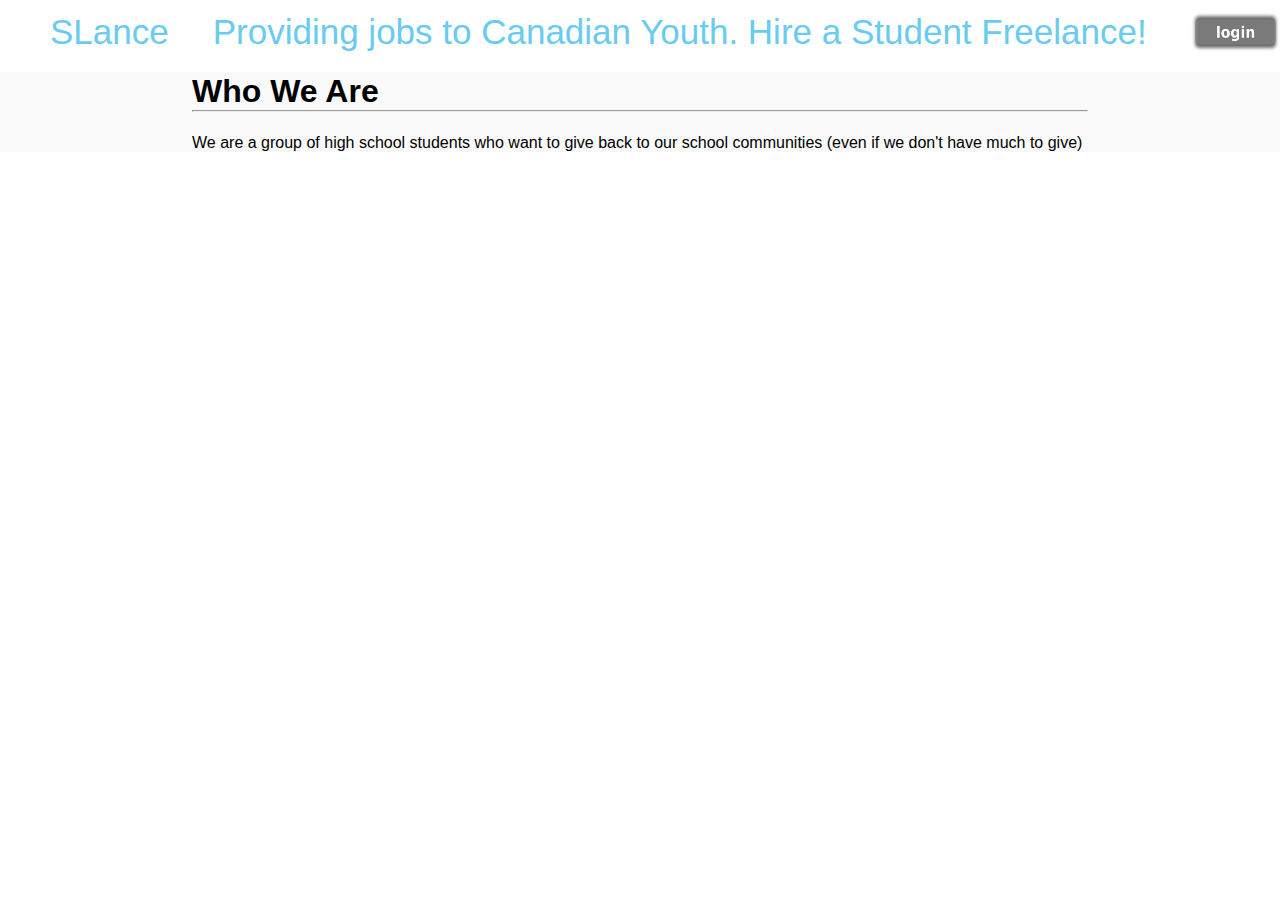
==== src/index.html @ 37dc0d54 "Ǝ indenting" ====
<!DOCTYPE HTML>
<html>
  <head>
    <link rel="stylesheet" type="text/css" href="resources/main.css">
    <link rel="stylesheet" type="text/css" href="resources/header.css">
    <script src="https://ajax.googleapis.com/ajax/libs/jquery/3.1.1/jquery.min.js"></script>
    <script src="resources/load_header.js"></script>
    <title>S-Lance</title>
  </head>
  <body>
    <script src="resources/main.js"></script>
    <header>
      <div id='header'></div>
    </header>
    <div id="content" style="">
      <h1>Who We Are<hr></h1>
      We are a group of high school students who want to give back to our  school communities (even if we don't have much to give)
    </div>
    <script src="resources/main.js"></script>
  </body>
</html>
---- src/resources/main.css ----
html {
  min-height:100%;
  position: relative;
}

.question-same-line {
  font-size: 20px;
  text-align: center;
  overflow-x: scroll;
  border: none;
}

h1 hr {
  padding-top: 0px;
  margin-top: 0px;
}

#content {
  /*height:100vh;*/
  margin: auto;
  margin-top: 52px;
  display: block;
  max-width: 70%;
  border: none;
  top:0;
  bottom:0;
  left:0;
  right:0;
  overflow:hidden;
  z-index:-1;
}

#button {
  text-align: center;
}

body {
  height: 100%;
  background: #fafafa;
  font-family:;
}

#location, #start {
  text-transform:capitalize;
  width: 400px;
  height: 50px;
  margin: 0, auto;
  border: none;
}

#clothing {
  color: green;
}

.input-align {
  text-align: center;
}

.button-align {
  text-align: center;
}

.button-design{
  height: 32px;
  width: 120px;
  background-color: #69cbf0;
  -webkit-border-radius: 50px;
  -moz-border-radius: 50px;
  border-radius: 50px;
  border-color: #69cbf0;
  border-style: solid;
  color: white;
  font-size: 15px;
}

.button-design:hover {
  -moz-transition: all .1s ease-in;
  -o-transition: all .1s ease-in;
  -webkit-transition: all .1s ease-in;
  transition: all .1s ease-in;
  background: #60b9db;
  border-style: solid;
  border-color: #60b9db;
}


input:focus,
select:focus,
textarea:focus,
button:focus {
  outline: none;
}

input{
-webkit-border-radius: 50px;
-moz-border-radius: 50px;
border-radius: 50px;
}

html, body{
  font-family: 'Source Sans Pro', sans-serif;
  padding:0;
  margin:0;
  background-image: url("Screen Shot 2017-02-18 at 12.20.58 PM.png");
}
---- src/resources/header.css ----
#title a {
  color: #69cbf0 !important;
  text-decoration: none;
    float:left;
    margin-left:50px
}

#title a:hover {
  color: #59bbe0;
}

#header {
 color: #69cbf0 !important;
  background: #fff;
 font-size: 35px;
  margin: 0px;
  text-align: center;
 padding-top: 10px;
  height: 60px;
  width: 100%;
  position: fixed;
  margin-top: -50px;
}

#headercenter {
 color: #000000;
  background: #ffffff;
 font-size: 30px;
  margin: 0px;
  text-align: center;
 padding-top: 10px;
  height: 60px;
  width: 100%;
  position: fixed;
  font-weight: bold;
}
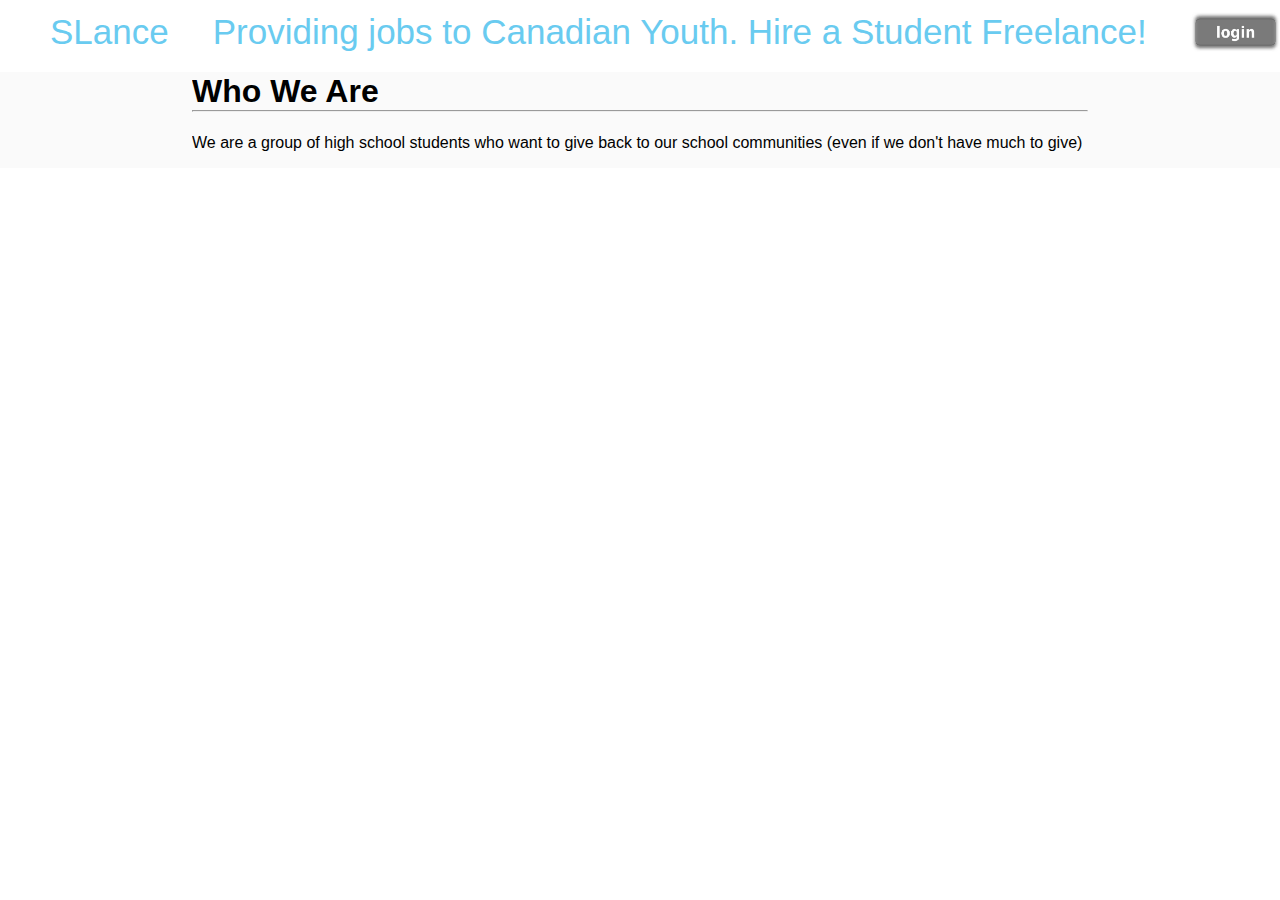
==== commit 67f6bd09: "<p>" ====
--- a/src/index.html
+++ b/src/index.html
@@ -14,7 +14,7 @@
     </header>
     <div id="content" style="">
       <h1>Who We Are<hr></h1>
-      We are a group of high school students who want to give back to our  school communities (even if we don't have much to give)
+      <p>We are a group of high school students who want to give back to our  school communities (even if we don't have much to give)</p>
     </div>
     <script src="resources/main.js"></script>
   </body>
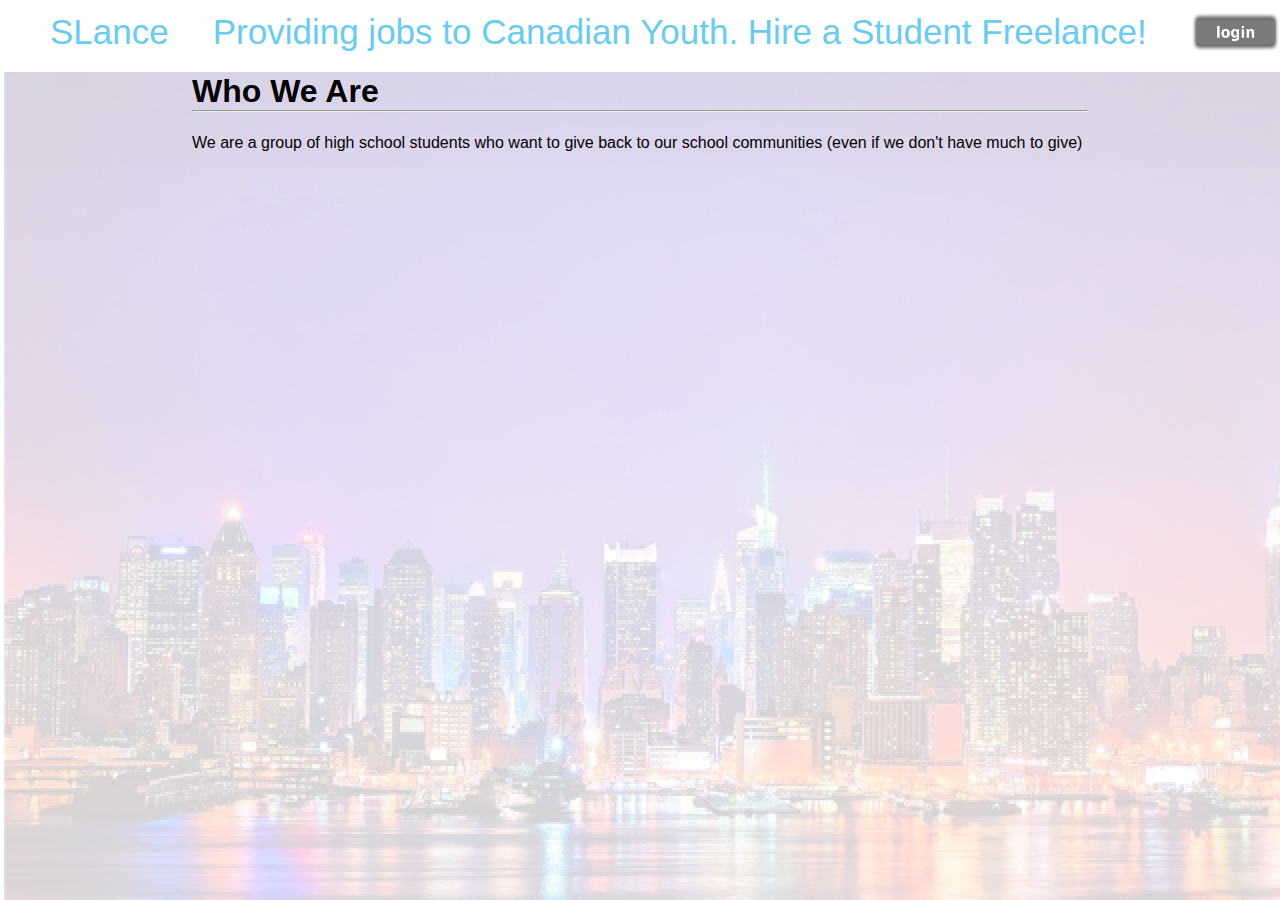
==== commit 685c7f05: "Merge branch 'master' of https://github.com/BinAccel/fraser-hacks" ====
--- a/src/resources/main.css
+++ b/src/resources/main.css
@@ -101,5 +101,5 @@
   font-family: 'Source Sans Pro', sans-serif;
   padding:0;
   margin:0;
-  background-image: url("Screen Shot 2017-02-18 at 12.20.58 PM.png");
+  background-image: url("background.png");
 }
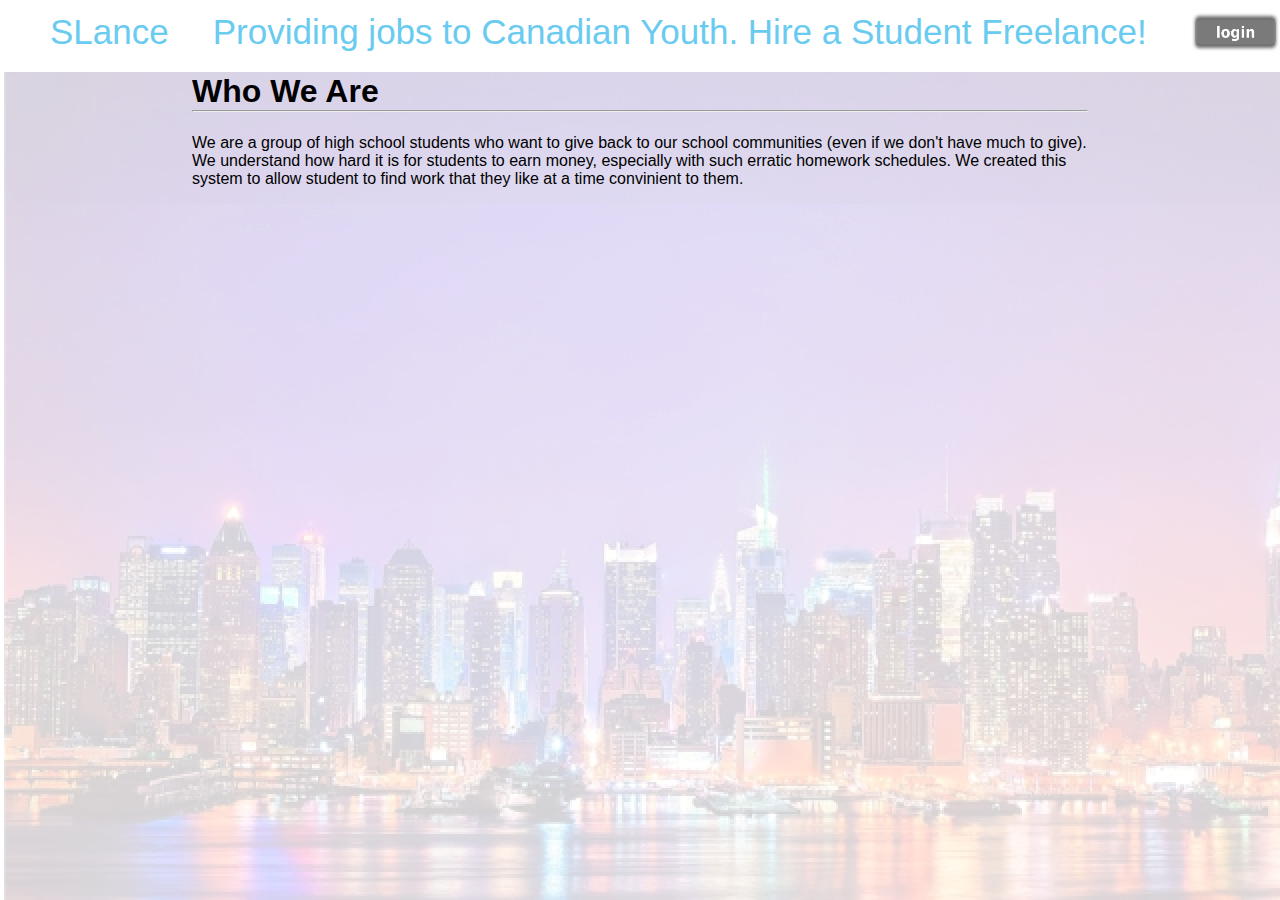
==== commit 335f98e2: "Update index.html" ====
--- a/src/index.html
+++ b/src/index.html
@@ -14,7 +14,8 @@
     </header>
     <div id="content" style="">
       <h1>Who We Are<hr></h1>
-      <p>We are a group of high school students who want to give back to our  school communities (even if we don't have much to give)</p>
+      <p>We are a group of high school students who want to give back to our school communities (even if we don't have much to give). We understand how hard it is for students to earn money,  especially with such erratic homework schedules. We created this system to  allow student to find work that they like at a time convinient to them.</p>
+
     </div>
     <script src="resources/main.js"></script>
   </body>
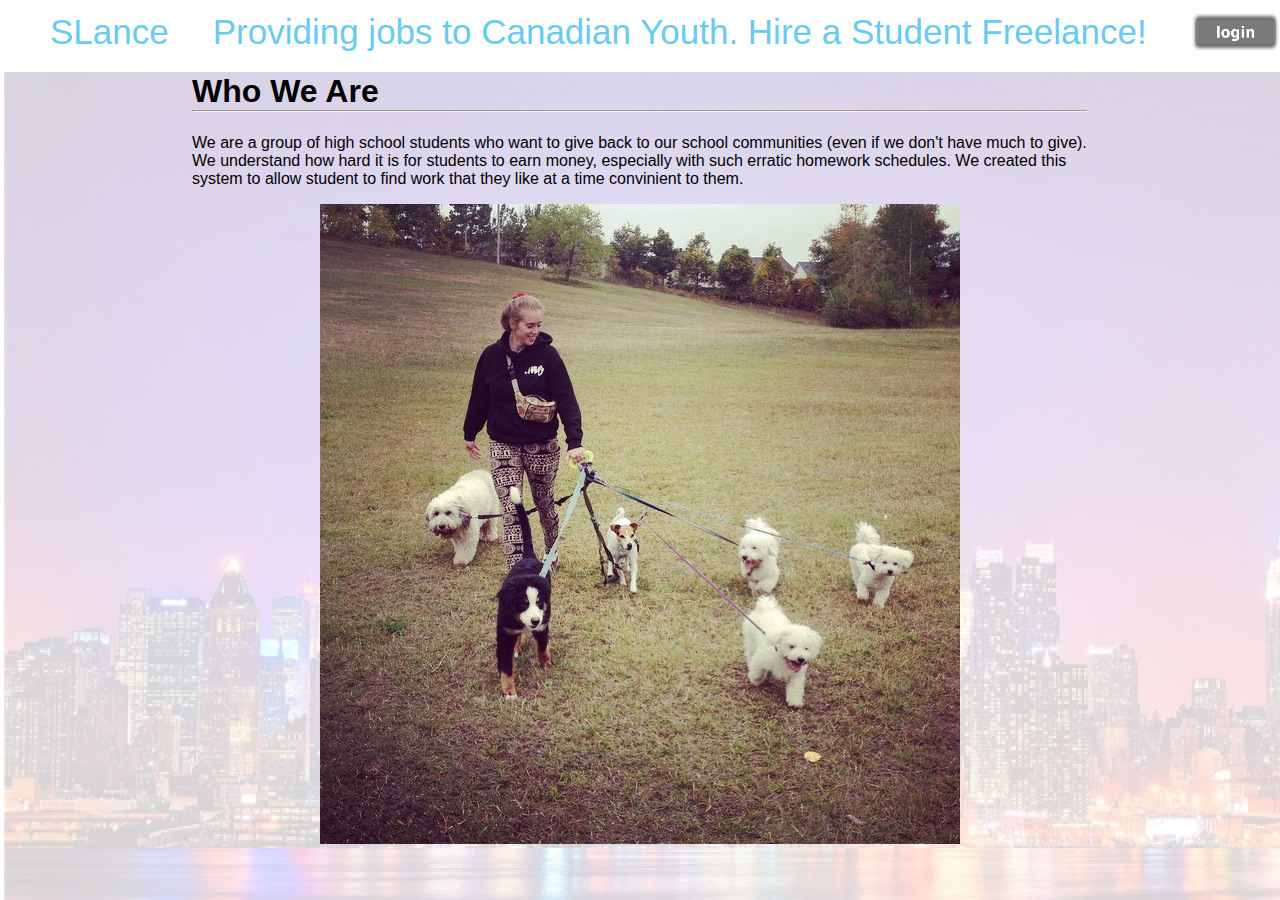
==== commit 6c4c3419: "Update index.html" ====
--- a/src/index.html
+++ b/src/index.html
@@ -15,7 +15,7 @@
     <div id="content" style="">
       <h1>Who We Are<hr></h1>
       <p>We are a group of high school students who want to give back to our school communities (even if we don't have much to give). We understand how hard it is for students to earn money,  especially with such erratic homework schedules. We created this system to  allow student to find work that they like at a time convinient to them.</p>
-
+      <center><image src='resources/file.jpg'></center>
     </div>
     <script src="resources/main.js"></script>
   </body>
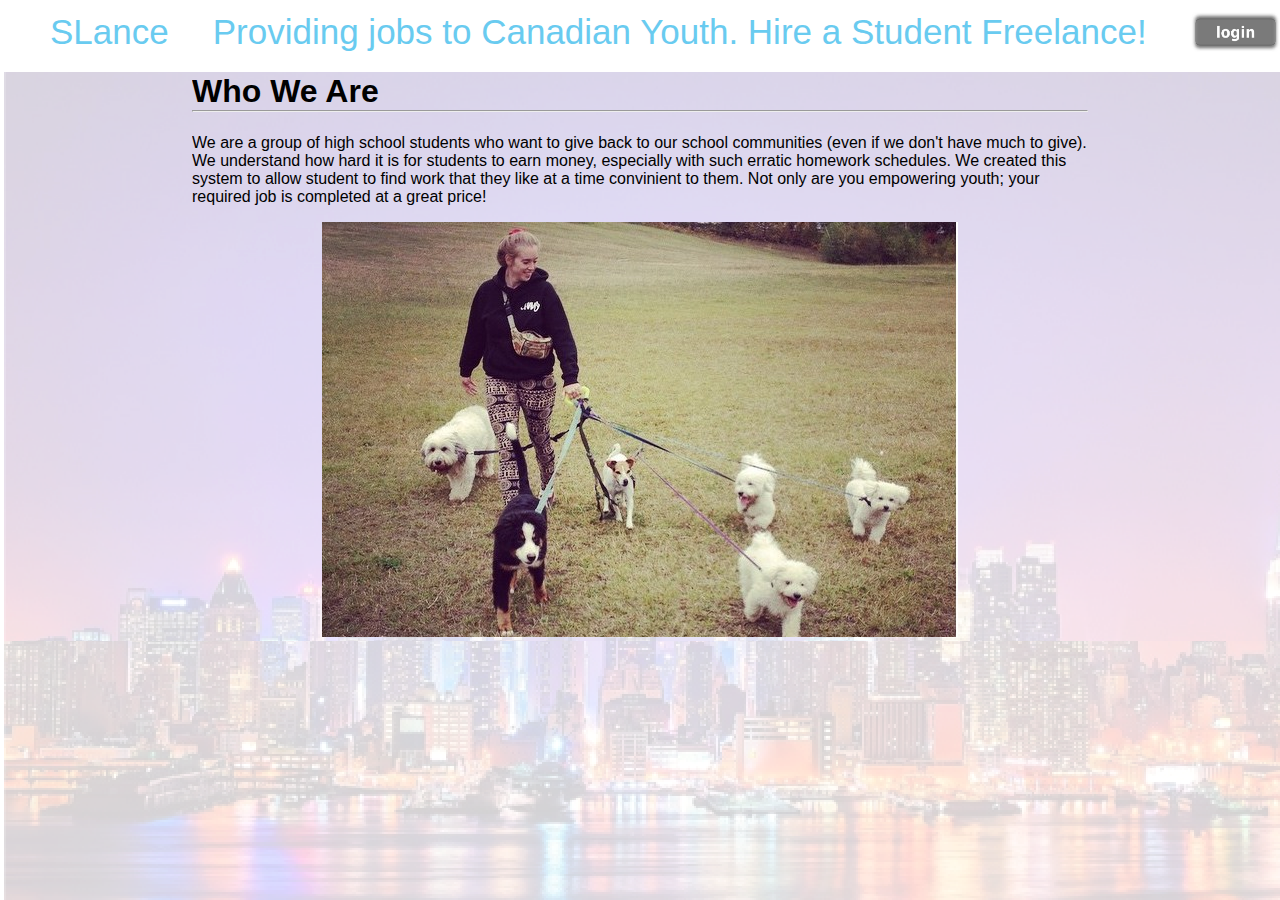
==== commit 1679ed71: "Update" ====
--- a/src/index.html
+++ b/src/index.html
@@ -14,7 +14,7 @@
     </header>
     <div id="content" style="">
       <h1>Who We Are<hr></h1>
-      <p>We are a group of high school students who want to give back to our school communities (even if we don't have much to give). We understand how hard it is for students to earn money,  especially with such erratic homework schedules. We created this system to  allow student to find work that they like at a time convinient to them.</p>
+      <p>We are a group of high school students who want to give back to our school communities (even if we don't have much to give). We understand how hard it is for students to earn money,  especially with such erratic homework schedules. We created this system to  allow student to find work that they like at a time convinient to them. Not only are you empowering youth; your required job is completed at a great price!</p>
       <center><image src='resources/file.jpg'></center>
     </div>
     <script src="resources/main.js"></script>
--- a/src/resources/main.css
+++ b/src/resources/main.css
@@ -1,6 +1,11 @@
 html {
   min-height:100%;
   position: relative;
+}
+
+img.resize{
+   max-width:50%;
+   max-height:50%;
 }
 
 .question-same-line {
@@ -58,6 +63,7 @@
 
 .button-align {
   text-align: center;
+  margin-bottom: 10px;
 }
 
 .button-design{
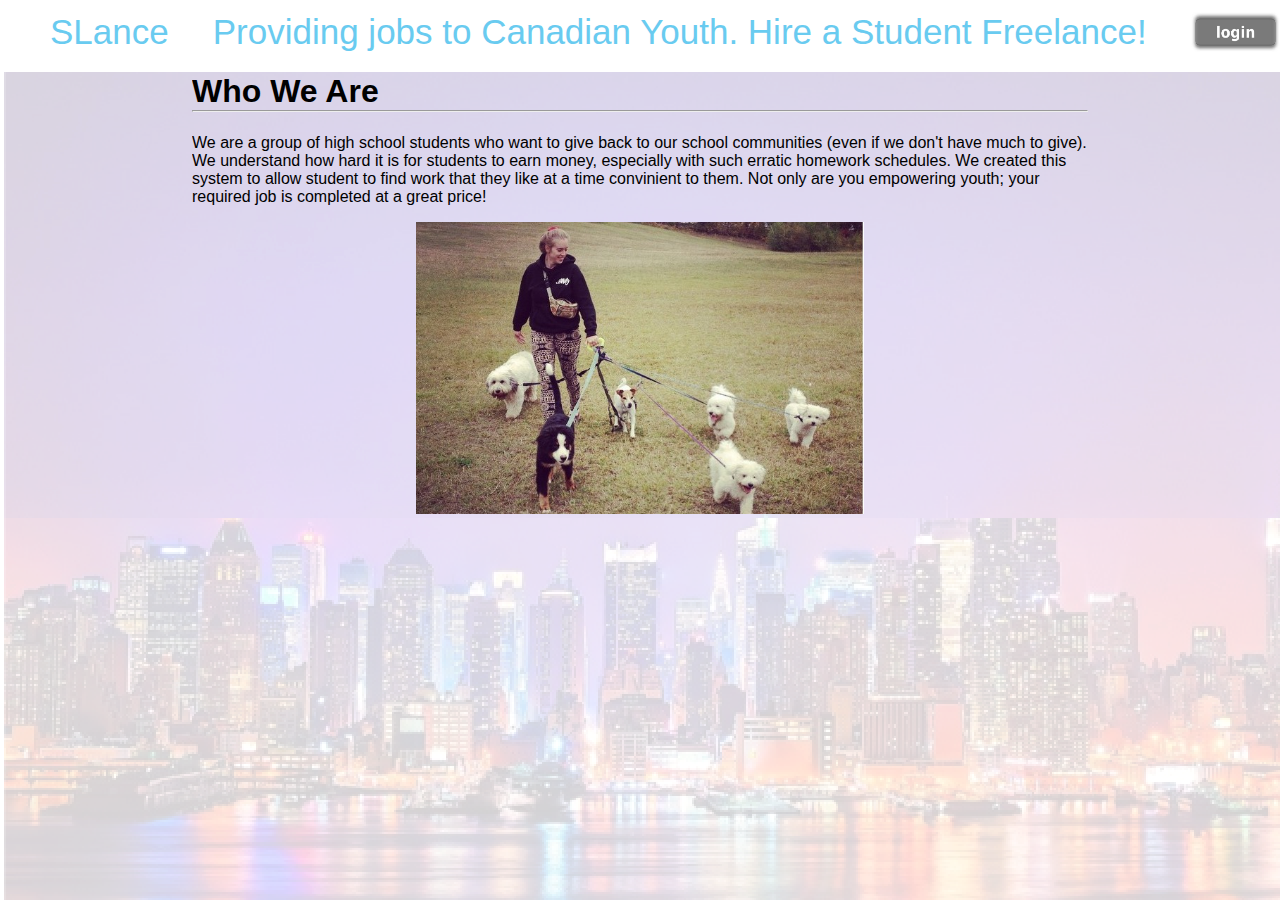
==== commit e5c2ebac: "Update index.html" ====
--- a/src/index.html
+++ b/src/index.html
@@ -15,7 +15,7 @@
     <div id="content" style="">
       <h1>Who We Are<hr></h1>
       <p>We are a group of high school students who want to give back to our school communities (even if we don't have much to give). We understand how hard it is for students to earn money,  especially with such erratic homework schedules. We created this system to  allow student to find work that they like at a time convinient to them. Not only are you empowering youth; your required job is completed at a great price!</p>
-      <center><image src='resources/file.jpg'></center>
+      <center><img class="resize" src='resources/file.jpg'></center>
     </div>
     <script src="resources/main.js"></script>
   </body>
